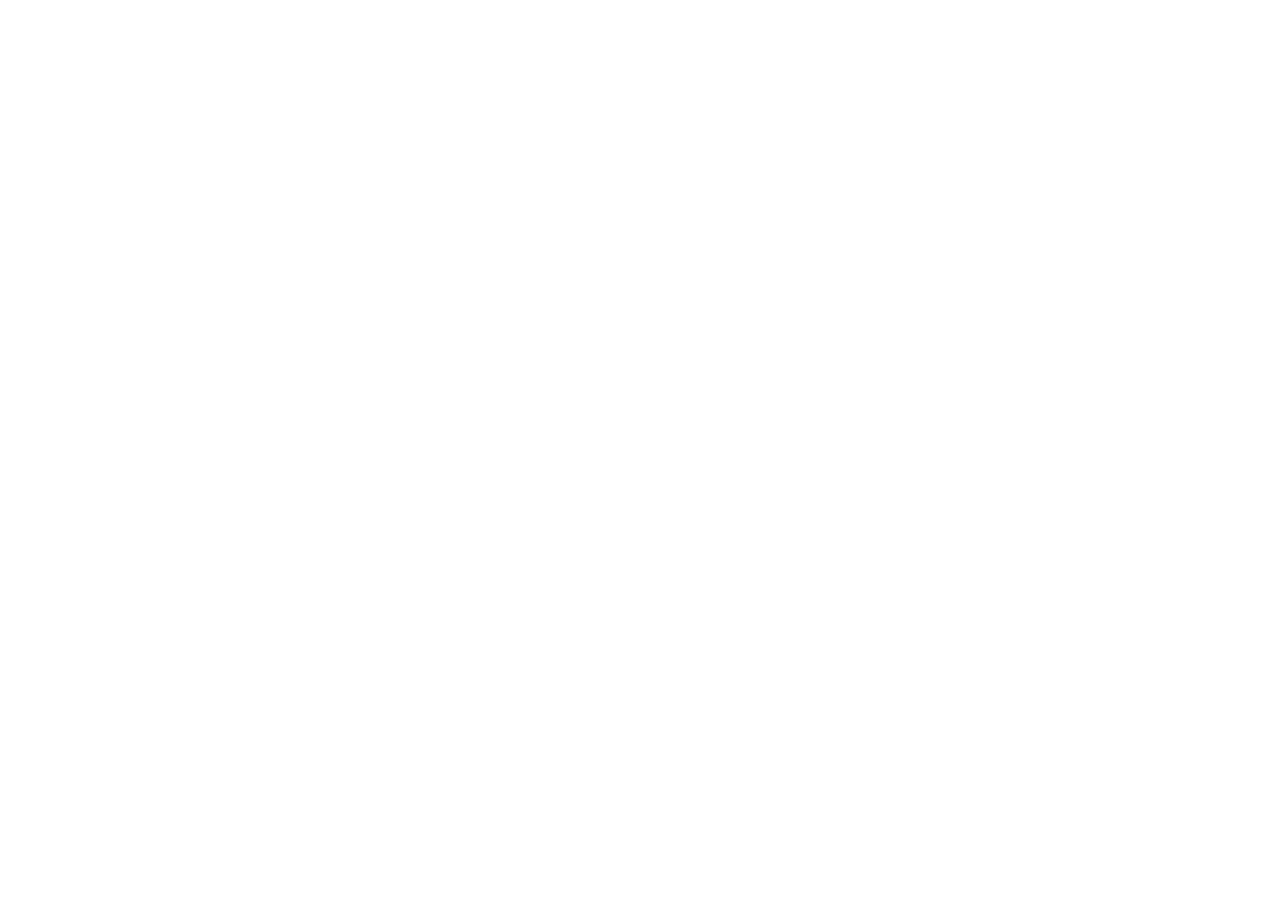
==== index.html @ 182ec9d3 "git init" ====
<!DOCTYPE html>
<html lang="en">

<head>
    <meta charset="UTF-8">
    <meta http-equiv="X-UA-Compatible" content="IE=edge">
    <meta name="viewport" content="width=device-width, initial-scale=1.0">
    <title>Document</title>
</head>

<body>

</body>

</html>
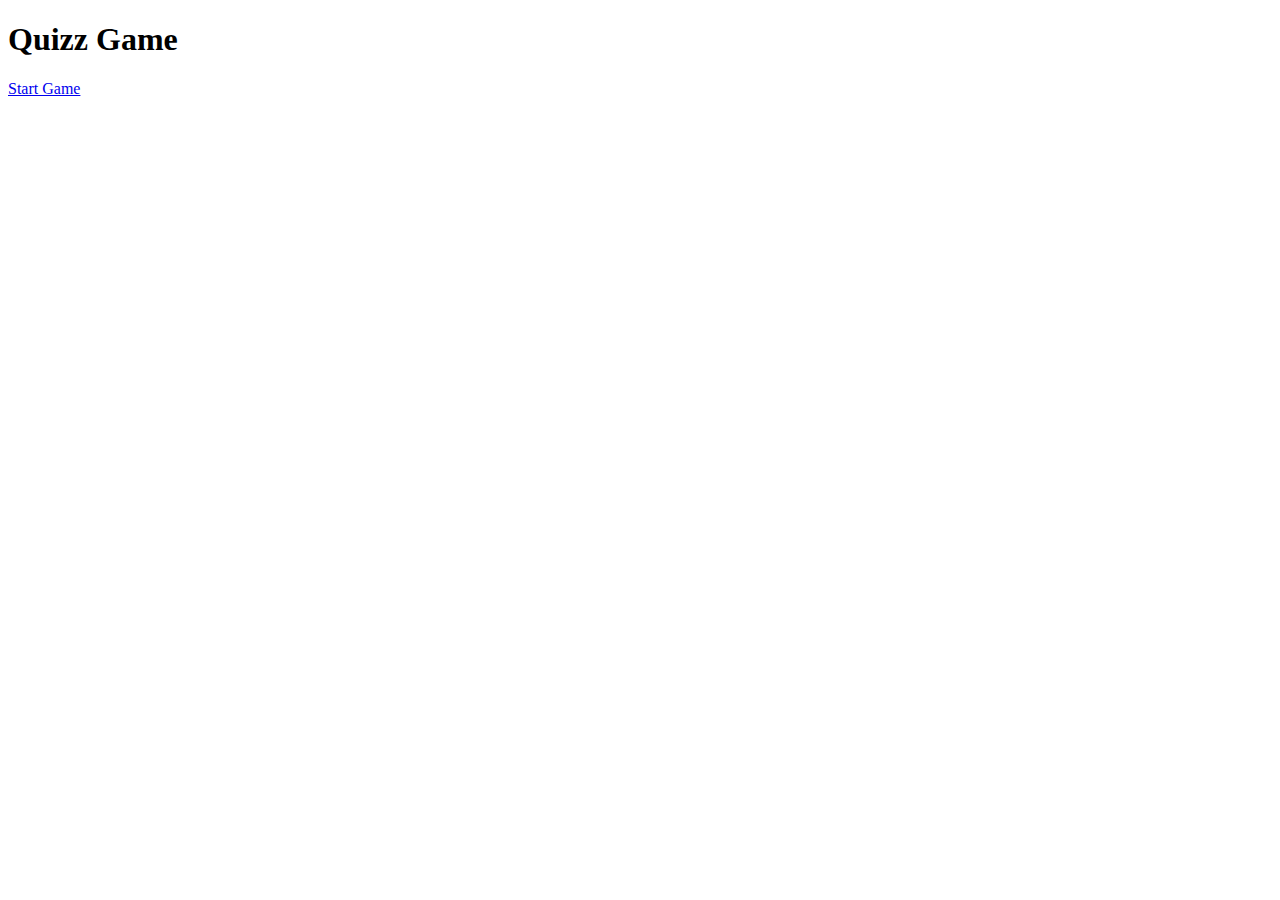
==== commit 277327c0: "all files created" ====
--- a/index.html
+++ b/index.html
@@ -5,11 +5,21 @@
     <meta charset="UTF-8">
     <meta http-equiv="X-UA-Compatible" content="IE=edge">
     <meta name="viewport" content="width=device-width, initial-scale=1.0">
-    <title>Document</title>
+    <title>quizapp</title>
+    <link rel="stylesheet" href="style.css">
 </head>
 
 <body>
+    <div class="wrapper">
+        <main>
+            <div class="content-box">
+                <h1>Quizz Game</h1>
+                <a href="game.html">Start Game</a>
+            </div>
+        </main>
+    </div>
 
+    <script src="index.js"></script>
 </body>
 
 </html>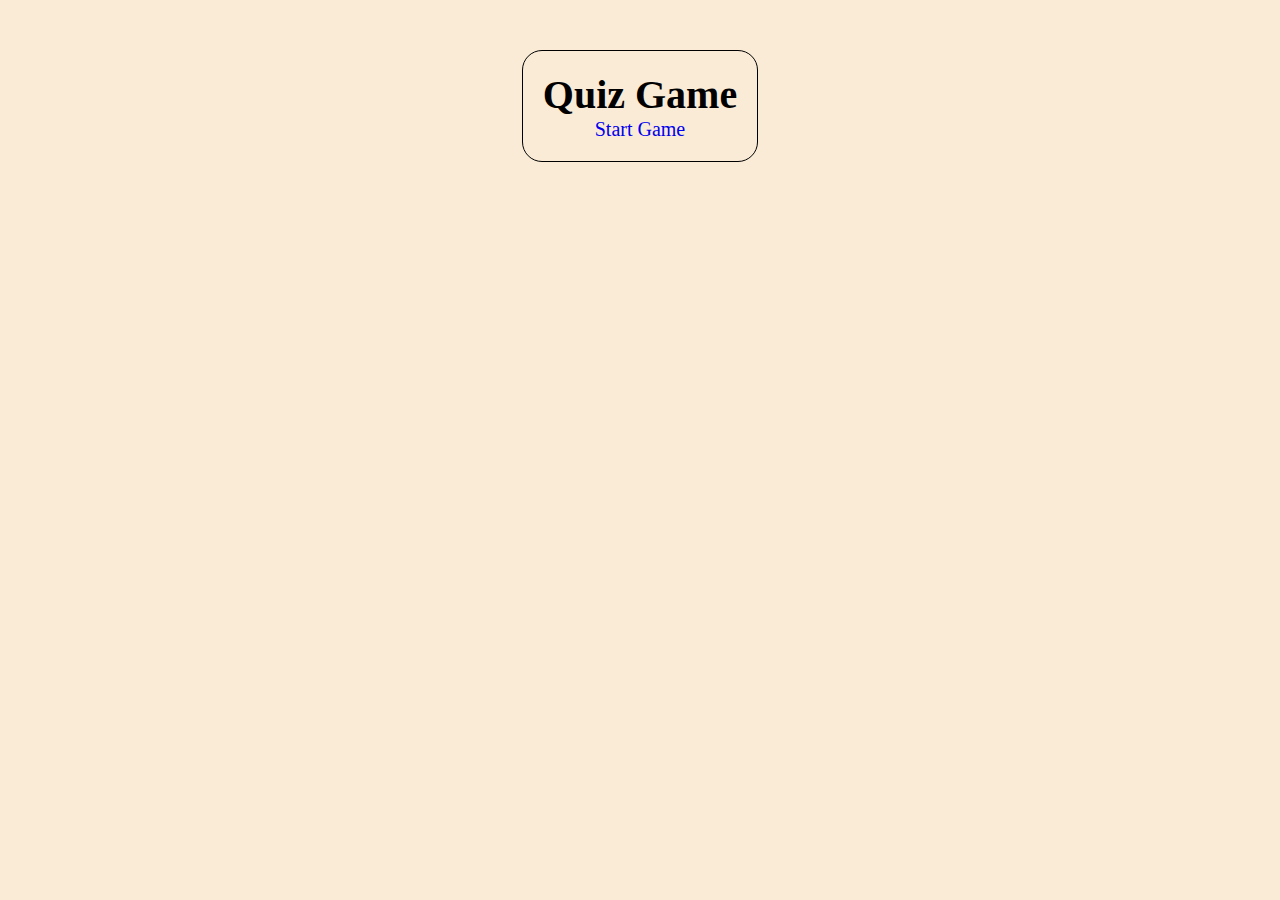
==== commit 881bda2c: "index terminado" ====
--- a/index.html
+++ b/index.html
@@ -13,7 +13,7 @@
     <div class="wrapper">
         <main>
             <div class="content-box">
-                <h1>Quizz Game</h1>
+                <h1>Quiz Game</h1>
                 <a href="game.html">Start Game</a>
             </div>
         </main>
--- a/style.css
+++ b/style.css
@@ -0,0 +1,28 @@
+* {
+    margin: 0px;
+    padding: 0px;
+    box-sizing: border-box;
+}
+
+body {
+    background-color: antiquewhite;
+}
+
+main {
+    display: flex;
+    justify-content: center;
+    align-items: center;
+    text-align: center;
+}
+
+.content-box {
+    border: 1px solid black;
+    border-radius: 20px;
+    padding: 20px;
+    font-size: 20px;
+    margin-top: 50px;
+}
+
+.content-box>a {
+    text-decoration: none;
+}